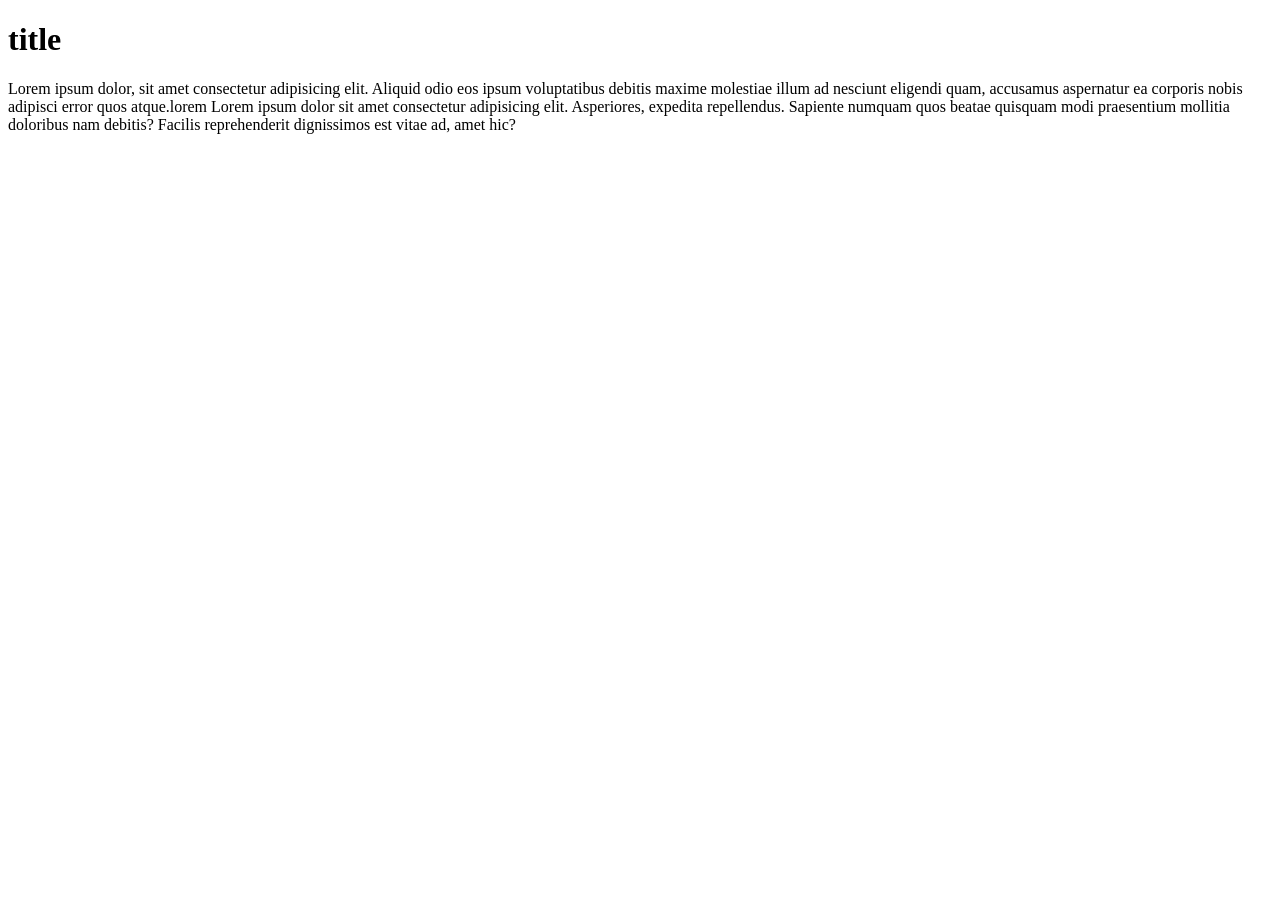
==== project-file-2/index.html @ 4b42a039 "Update README.md file 2" ====
<!doctype html>
<html lang="en">
  <head>
    <meta charset="UTF-8" />
    <meta name="viewport" content="width=device-width, initial-scale=1.0" />
    <title>Document</title>
  </head>
  <body>
    <div>
      <h1>title</h1>
      <p>
        Lorem ipsum dolor, sit amet consectetur adipisicing elit. Aliquid odio
        eos ipsum voluptatibus debitis maxime molestiae illum ad nesciunt
        eligendi quam, accusamus aspernatur ea corporis nobis adipisci error
        quos atque.lorem Lorem ipsum dolor sit amet consectetur adipisicing
        elit. Asperiores, expedita repellendus. Sapiente numquam quos beatae
        quisquam modi praesentium mollitia doloribus nam debitis? Facilis
        reprehenderit dignissimos est vitae ad, amet hic?
      </p>
    </div>
  </body>
</html>
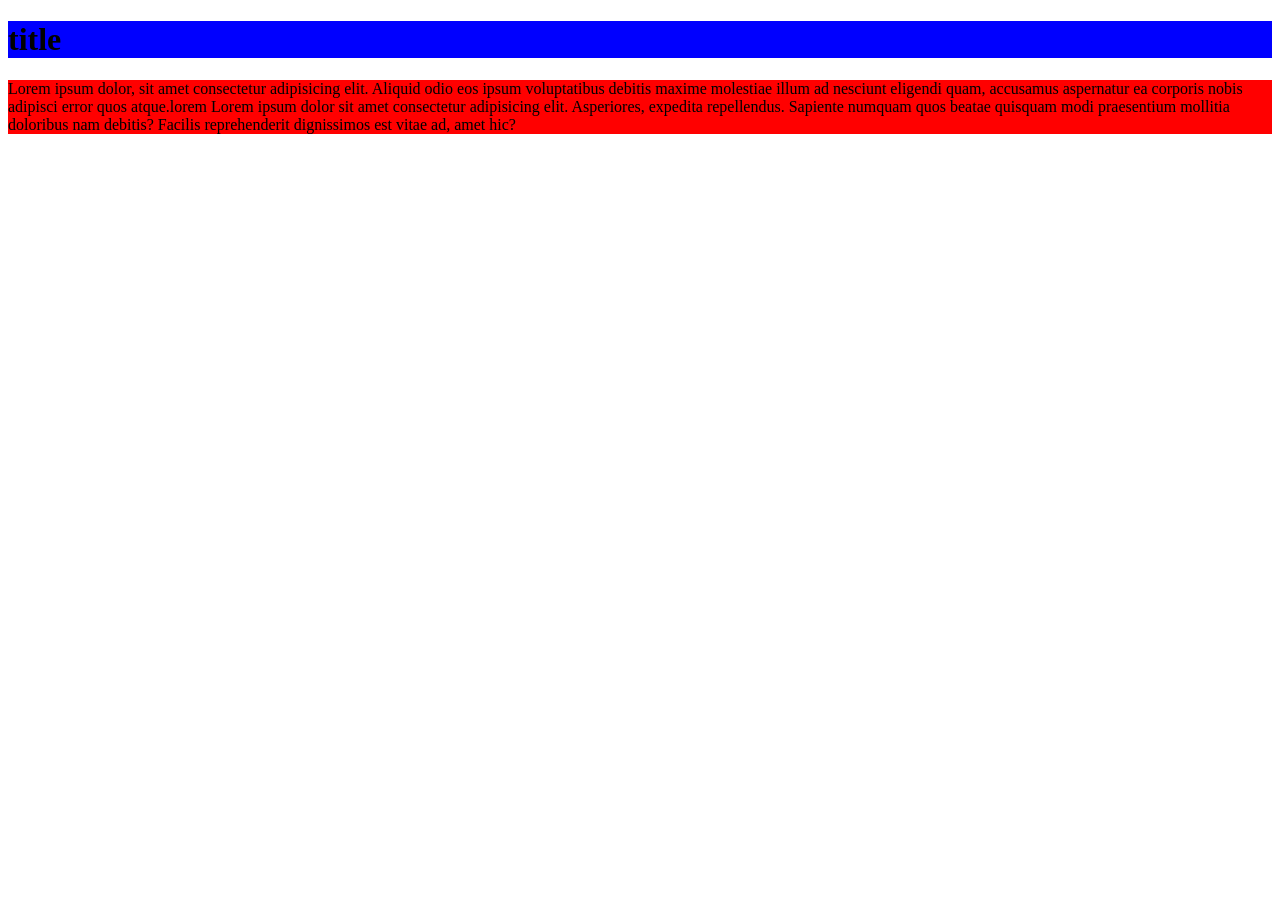
==== commit 159844ea: "Update files 2" ====
--- a/project-file-2/index.html
+++ b/project-file-2/index.html
@@ -4,6 +4,7 @@
     <meta charset="UTF-8" />
     <meta name="viewport" content="width=device-width, initial-scale=1.0" />
     <title>Document</title>
+    <link rel="stylesheet" href="../style.css">
   </head>
   <body>
     <div>
--- a/style.css
+++ b/style.css
@@ -0,0 +1,8 @@
+div h1 {
+          background-color: blue;
+
+}
+
+div p {
+          background-color: red;
+}
